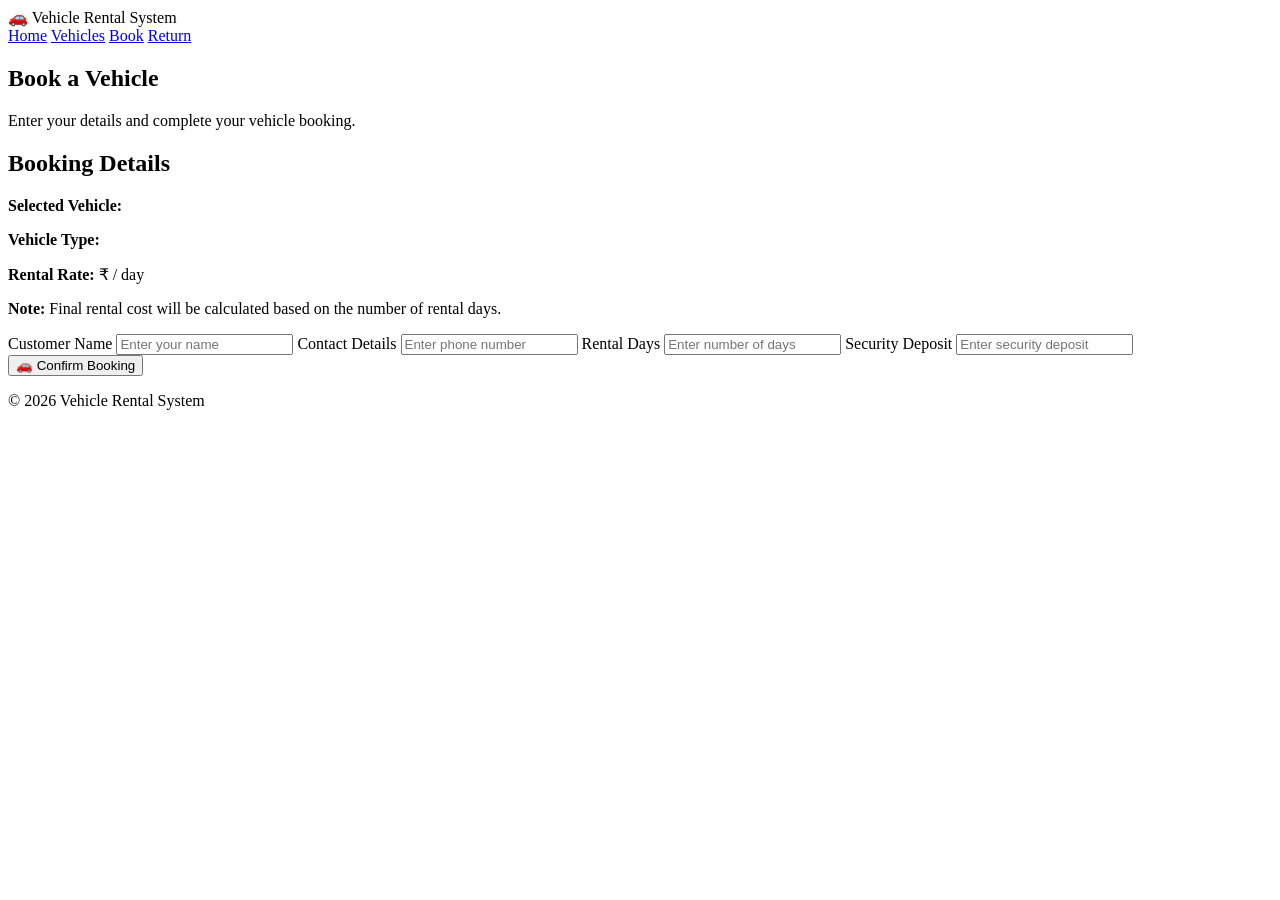
==== src/main/resources/templates/book.html @ 9bac7b2a "Add complete Java Vehicle Rental System web application" ====
<!DOCTYPE html>
<html lang="en">

<head>

    <meta charset="UTF-8">

    <meta name="viewport"
          content="width=device-width, initial-scale=1.0">

    <title>Book Vehicle</title>

    <link rel="stylesheet" href="/style.css">

</head>

<body>

    <nav class="navbar">

        <div class="logo">
            🚗 Vehicle Rental System
        </div>

        <div class="nav-links">

            <a href="/">Home</a>
            <a href="/vehicles">Vehicles</a>
            <a href="/book">Book</a>
            <a href="/return">Return</a>

        </div>

    </nav>


    <section class="hero vehicle-hero">

        <div class="hero-content">

            <h1>Book a Vehicle</h1>

            <p>
                Enter your details and complete your vehicle booking.
            </p>

        </div>

    </section>


    <section class="booking-section">

        <div class="booking-card">

            <h2>Booking Details</h2>


            <!-- Selected Vehicle -->

            <div th:if="${vehicle != null}">

                <p>
                    <strong>Selected Vehicle:</strong>

                    <span th:text="${vehicle.brand}"></span>

                    <span th:text="${vehicle.model}"></span>
                </p>

                <p>
                    <strong>Vehicle Type:</strong>

                    <span th:text="${vehicle.type}"></span>
                </p>

                <p>
                    <strong>Rental Rate:</strong>

                    ₹<span th:text="${vehicle.rentalRate}"></span>
                    / day
                </p>
                <p>
    <strong>Note:</strong>
    Final rental cost will be calculated based on the number of rental days.
</p>

            </div>


            <form action="/book" method="post">

                <input
                    type="hidden"
                    name="vehicleId"
                    th:value="${vehicleId}">


                <label>
                    Customer Name
                </label>

                <input
                    type="text"
                    name="customerName"
                    placeholder="Enter your name"
                    required>


                <label>
                    Contact Details
                </label>

                <input
                    type="text"
                    name="contactDetails"
                    placeholder="Enter phone number"
                    required>


                <label>
                    Rental Days
                </label>

                <input
                    type="number"
                    name="days"
                    placeholder="Enter number of days"
                    min="1"
                    required>


                <label>
                    Security Deposit
                </label>

                <input
                    type="number"
                    name="deposit"
                    placeholder="Enter security deposit"
                    min="0"
                    step="0.01"
                    required>


                <button
                    type="submit"
                    class="btn">

                    🚗 Confirm Booking

                </button>

            </form>

        </div>

    </section>


    <footer class="footer">

        <p>
            © 2026 Vehicle Rental System
        </p>

    </footer>

</body>

</html>
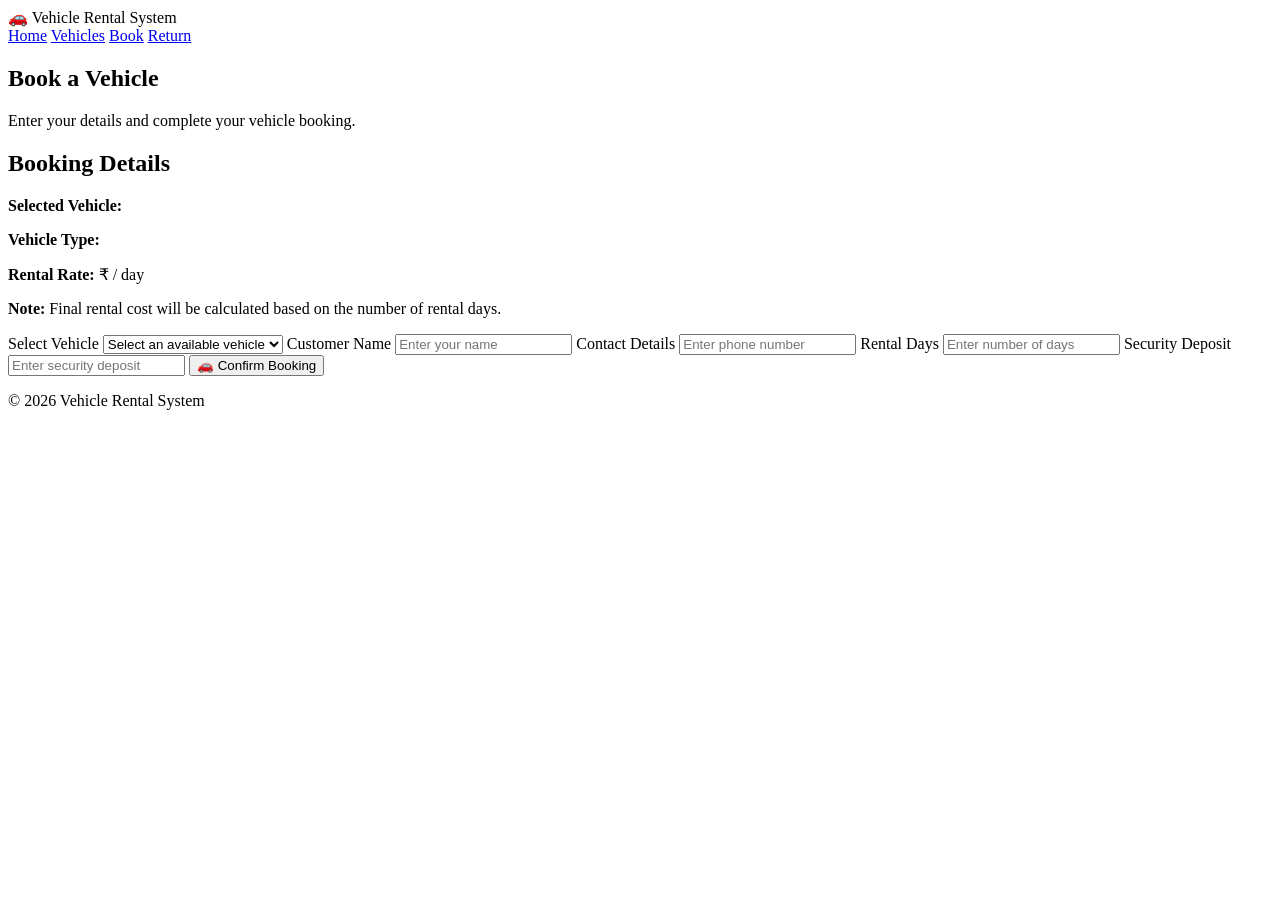
==== commit c4ec84ea: "Fix vehicle booking and vehicle management" ====
--- a/src/main/resources/templates/book.html
+++ b/src/main/resources/templates/book.html
@@ -56,8 +56,6 @@
             <h2>Booking Details</h2>
 
 
-            <!-- Selected Vehicle -->
-
             <div th:if="${vehicle != null}">
 
                 <p>
@@ -80,62 +78,85 @@
                     ₹<span th:text="${vehicle.rentalRate}"></span>
                     / day
                 </p>
+
                 <p>
-    <strong>Note:</strong>
-    Final rental cost will be calculated based on the number of rental days.
-</p>
+                    <strong>Note:</strong>
+                    Final rental cost will be calculated based on the number of rental days.
+                </p>
 
             </div>
 
 
             <form action="/book" method="post">
 
-                <input
-                    type="hidden"
+
+                <label for="vehicleId">
+                    Select Vehicle
+                </label>
+
+                <select
+                    id="vehicleId"
                     name="vehicleId"
-                    th:value="${vehicleId}">
+                    required>
+
+                    <option value="">
+                        Select an available vehicle
+                    </option>
+
+                    <option
+                        th:each="v : ${vehicles}"
+                        th:if="${v.available}"
+                        th:value="${v.vehicleId}"
+                        th:text="${v.vehicleId + ' - ' + v.brand + ' ' + v.model + ' (' + v.type + ') - ₹' + v.rentalRate + '/day'}">
+                    </option>
+
+                </select>
 
 
-                <label>
+                <label for="customerName">
                     Customer Name
                 </label>
 
                 <input
                     type="text"
+                    id="customerName"
                     name="customerName"
                     placeholder="Enter your name"
                     required>
 
 
-                <label>
+                <label for="contactDetails">
                     Contact Details
                 </label>
 
                 <input
                     type="text"
+                    id="contactDetails"
                     name="contactDetails"
                     placeholder="Enter phone number"
                     required>
 
 
-                <label>
+                <label for="days">
                     Rental Days
                 </label>
 
                 <input
                     type="number"
+                    id="days"
                     name="days"
                     placeholder="Enter number of days"
                     min="1"
                     required>
 
 
-                <label>
+                <label for="deposit">
                     Security Deposit
                 </label>
 
                 <input
                     type="number"
+                    id="deposit"
                     name="deposit"
                     placeholder="Enter security deposit"
                     min="0"
